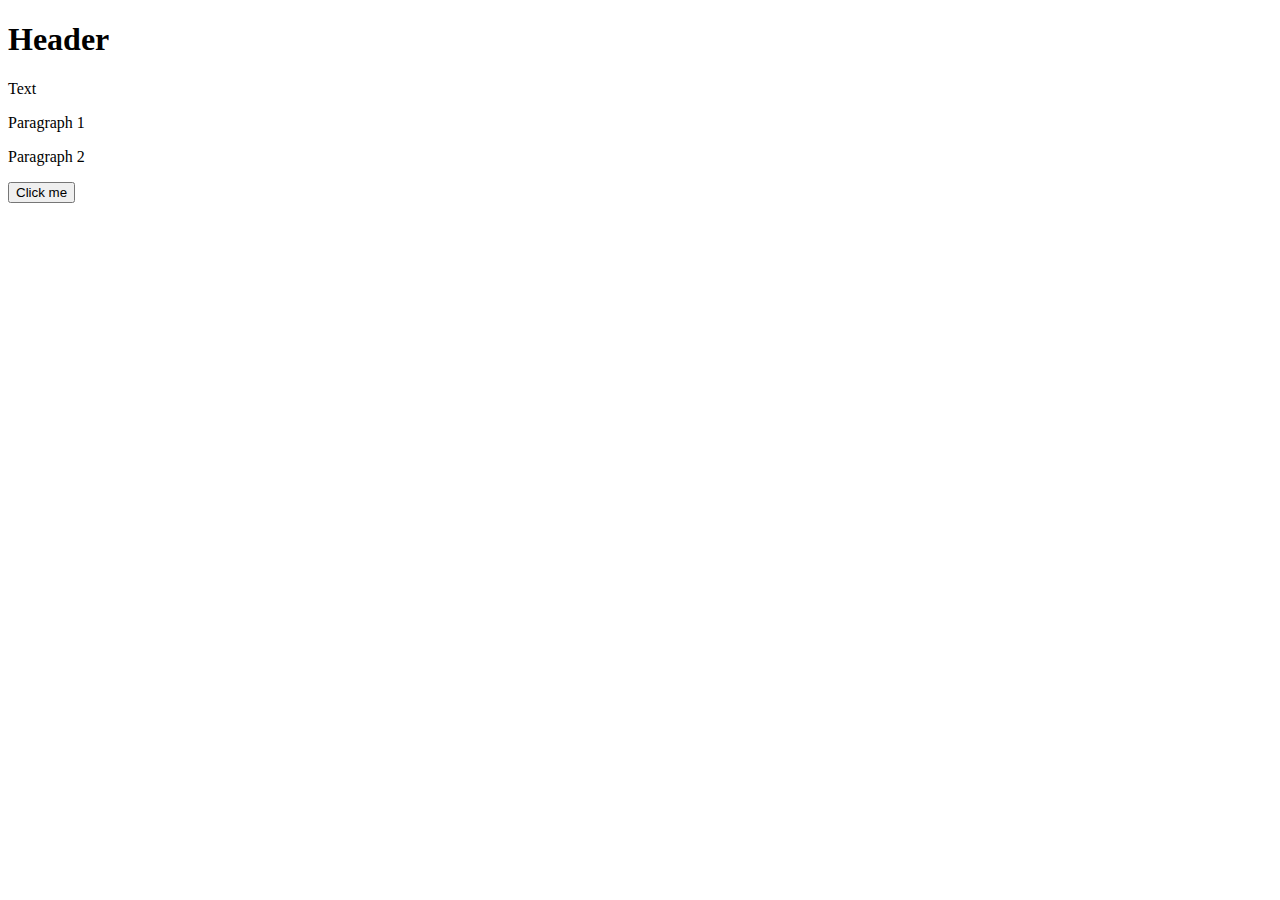
==== index.html @ 9f28cdc3 "root" ====
<!DOCTYPE html>
<html>
    <head>
        <meta charset="utf-8" />
        <title>My first page</title>
    </head>

    <body>
        <h1 title="Hello">Header</h1>
        <p type="text">Text</p>
        <div>
            <p>Paragraph 1</p>
            <p>Paragraph 2</p>
        </div>
        <button>Click me</button>
    </body>
    
</html>
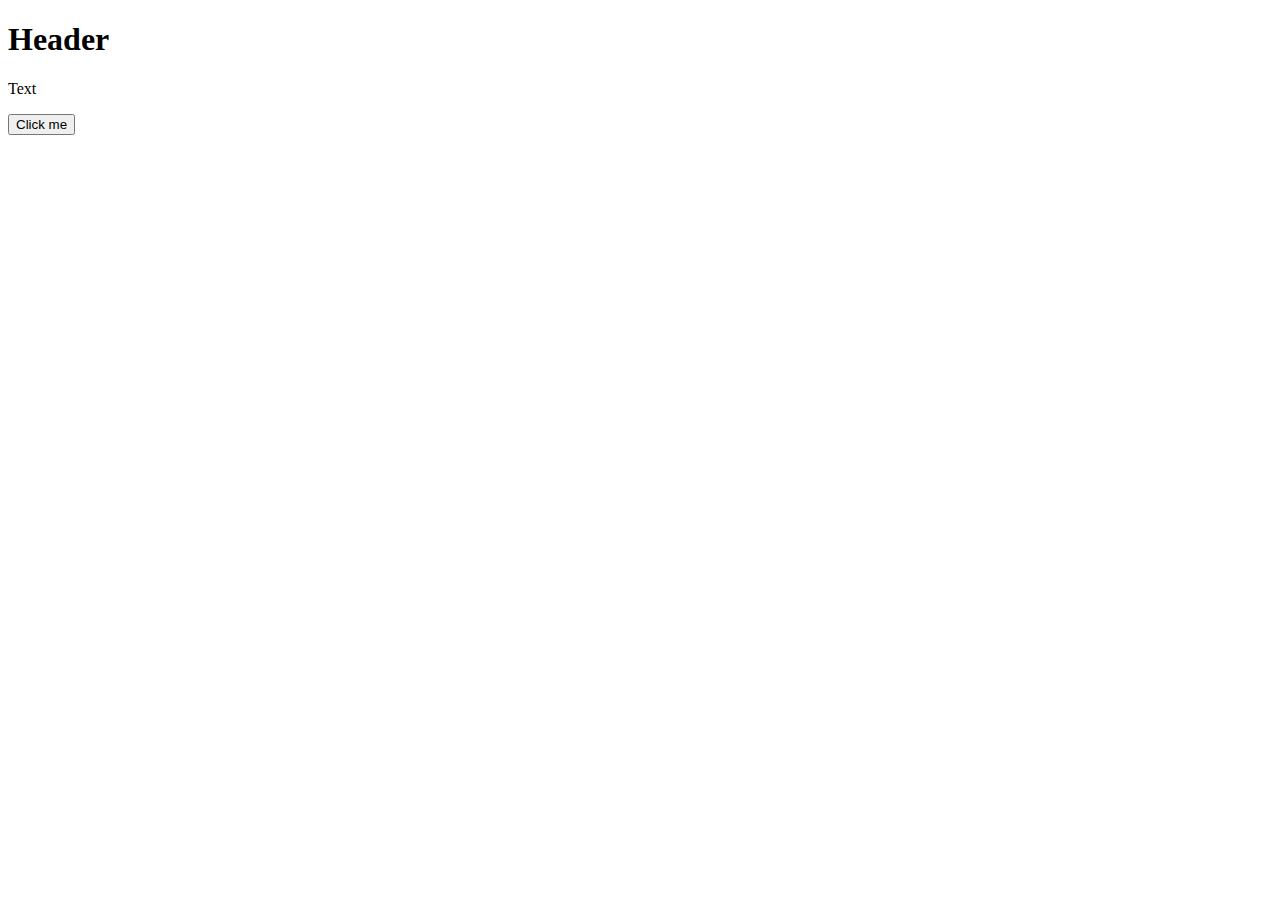
==== commit 967c22a0: "delete div" ====
--- a/index.html
+++ b/index.html
@@ -8,11 +8,7 @@
     <body>
         <h1 title="Hello">Header</h1>
         <p type="text">Text</p>
-        <div>
-            <p>Paragraph 1</p>
-            <p>Paragraph 2</p>
-        </div>
         <button>Click me</button>
     </body>
-    
+
 </html>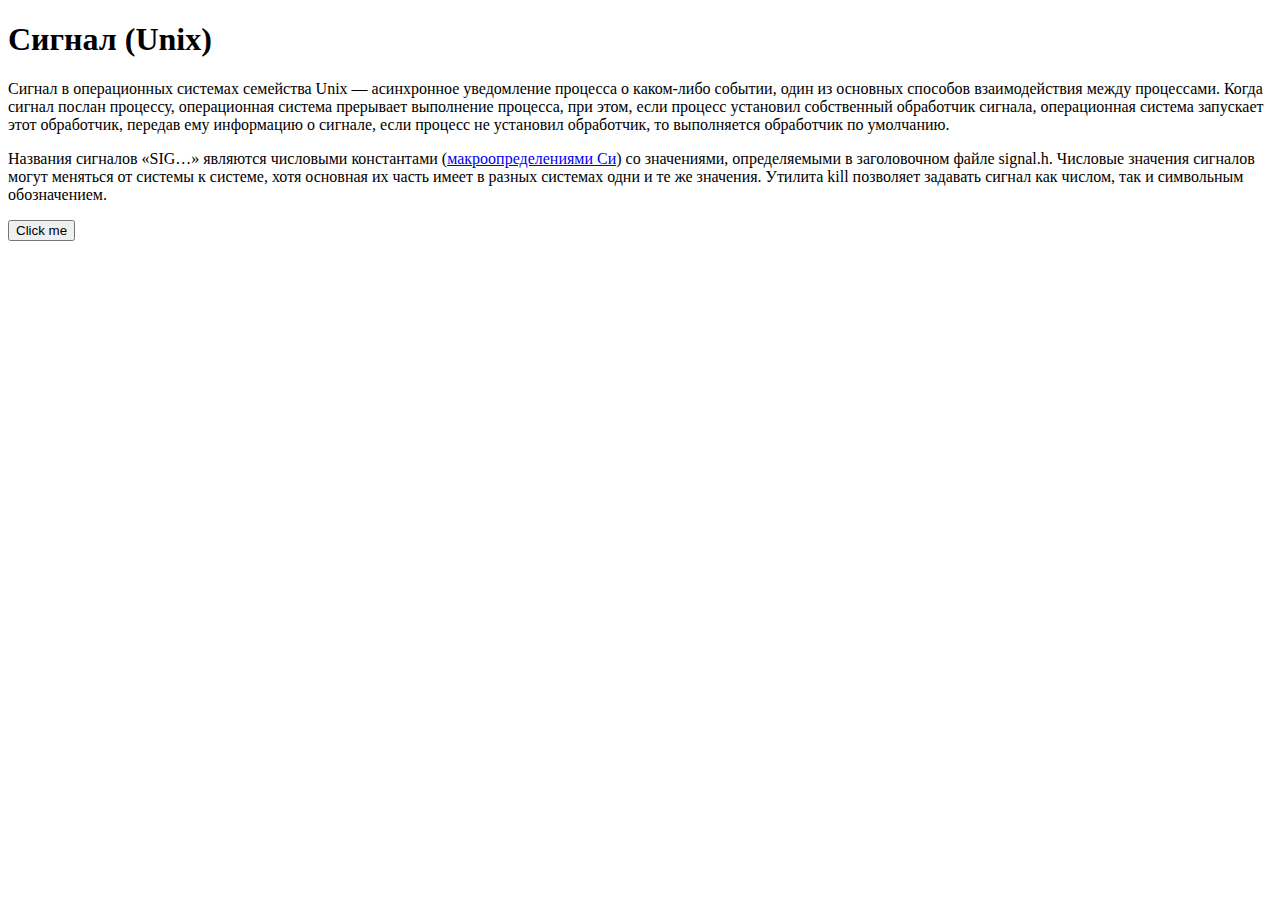
==== commit cc22ac46: "first page" ====
--- a/index.html
+++ b/index.html
@@ -1,14 +1,29 @@
 <!DOCTYPE html>
 <html>
-    <head>
-        <meta charset="utf-8" />
-        <title>My first page</title>
-    </head>
+  <head>
+    <meta charset="utf-8" />
+    <title>My first page</title>
+  </head>
 
-    <body>
-        <h1 title="Hello">Header</h1>
-        <p type="text">Text</p>
-        <button>Click me</button>
-    </body>
-
-</html>+  <body>
+    <h1 title="Сигнал (Unix)">Сигнал (Unix)</h1>
+    <p type="text">
+      Сигнал в операционных системах семейства Unix — асинхронное уведомление
+      процесса о каком-либо событии, один из основных способов взаимодействия
+      между процессами. Когда сигнал послан процессу, операционная система
+      прерывает выполнение процесса, при этом, если процесс установил
+      собственный обработчик сигнала, операционная система запускает этот
+      обработчик, передав ему информацию о сигнале, если процесс не установил
+      обработчик, то выполняется обработчик по умолчанию.
+    </p>
+    <p>
+      Названия сигналов «SIG…» являются числовыми константами
+      (<a href="https://ru.wikipedia.org/wiki/Макрокоманда">макроопределениями Си</a>) со значениями, определяемыми в заголовочном файле
+      signal.h. Числовые значения сигналов могут меняться от системы к системе,
+      хотя основная их часть имеет в разных системах одни и те же значения.
+      Утилита kill позволяет задавать сигнал как числом, так и символьным
+      обозначением.
+    </p>
+    <button>Click me</button>
+  </body>
+</html>
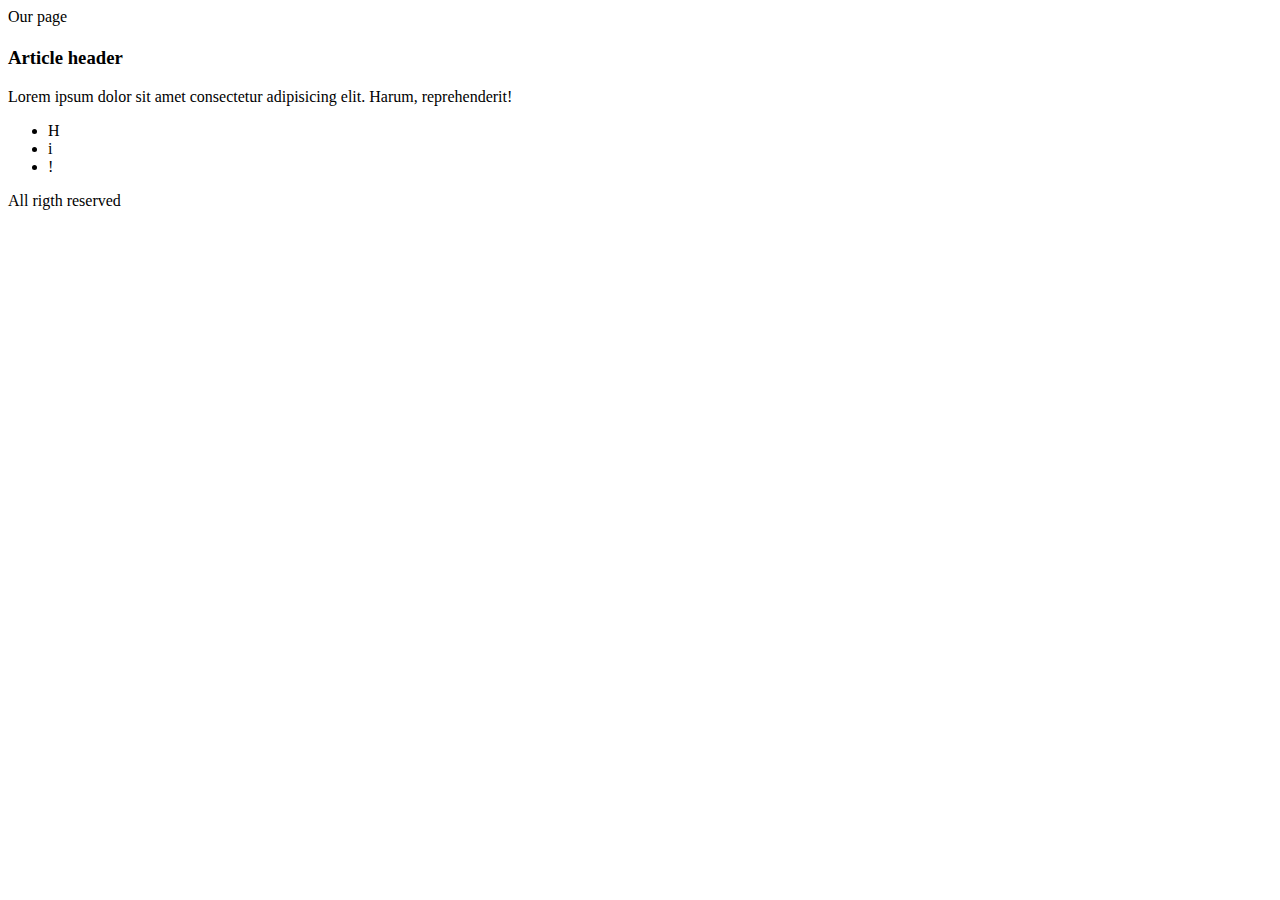
==== commit 234a956d: "new page" ====
--- a/index.html
+++ b/index.html
@@ -1,29 +1,29 @@
 <!DOCTYPE html>
-<html>
+<html lang="en">
   <head>
-    <meta charset="utf-8" />
-    <title>My first page</title>
+    <meta charset="UTF-8" />
+    <meta name="viewport" content="width=device-width, initial-scale=1.0" />
+    <title>Document</title>
   </head>
-
   <body>
-    <h1 title="Сигнал (Unix)">Сигнал (Unix)</h1>
-    <p type="text">
-      Сигнал в операционных системах семейства Unix — асинхронное уведомление
-      процесса о каком-либо событии, один из основных способов взаимодействия
-      между процессами. Когда сигнал послан процессу, операционная система
-      прерывает выполнение процесса, при этом, если процесс установил
-      собственный обработчик сигнала, операционная система запускает этот
-      обработчик, передав ему информацию о сигнале, если процесс не установил
-      обработчик, то выполняется обработчик по умолчанию.
-    </p>
-    <p>
-      Названия сигналов «SIG…» являются числовыми константами
-      (<a href="https://ru.wikipedia.org/wiki/Макрокоманда">макроопределениями Си</a>) со значениями, определяемыми в заголовочном файле
-      signal.h. Числовые значения сигналов могут меняться от системы к системе,
-      хотя основная их часть имеет в разных системах одни и те же значения.
-      Утилита kill позволяет задавать сигнал как числом, так и символьным
-      обозначением.
-    </p>
-    <button>Click me</button>
+    <header>Our page</header>
+    <main>
+      <h1></h1>
+      <section>
+        <article>
+          <h3>Article header</h3>
+          <p>
+            Lorem ipsum dolor sit amet consectetur adipisicing elit. Harum,
+            reprehenderit!
+          </p>
+        </article>
+      </section>
+      <ul>
+        <li>H</li>
+        <li>i</li>
+        <li>!</li>
+      </ul>
+    </main>
+    <footer>All rigth reserved</footer>
   </body>
 </html>
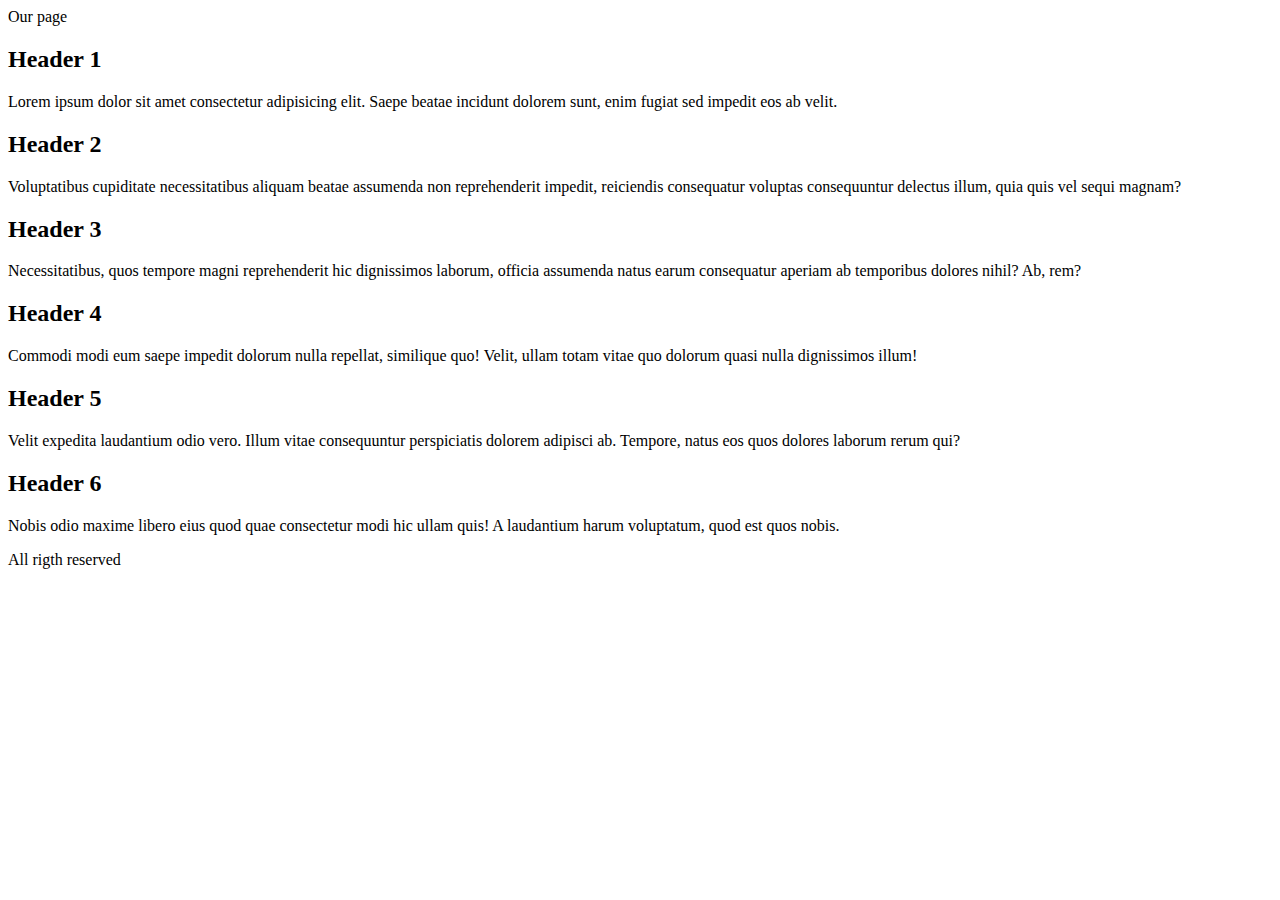
==== commit 0df565e2: "add styles" ====
--- a/index.html
+++ b/index.html
@@ -4,25 +4,35 @@
     <meta charset="UTF-8" />
     <meta name="viewport" content="width=device-width, initial-scale=1.0" />
     <title>Document</title>
+    <link rel="stylesheet" href="./style.css">
   </head>
   <body>
     <header>Our page</header>
     <main>
-      <h1></h1>
-      <section>
-        <article>
-          <h3>Article header</h3>
-          <p>
-            Lorem ipsum dolor sit amet consectetur adipisicing elit. Harum,
-            reprehenderit!
-          </p>
-        </article>
-      </section>
-      <ul>
-        <li>H</li>
-        <li>i</li>
-        <li>!</li>
-      </ul>
+     <article>
+        <h2>Header 1</h2>
+        <p class="textColor">Lorem ipsum dolor sit amet consectetur adipisicing elit. Saepe beatae incidunt dolorem sunt, enim fugiat sed impedit eos ab velit.</p>
+     </article>
+     <article>
+        <h2 class="textColor">Header 2</h2>
+        <p>Voluptatibus cupiditate necessitatibus aliquam beatae assumenda non reprehenderit impedit, reiciendis consequatur voluptas consequuntur delectus illum, quia quis vel sequi magnam?</p>
+     </article>
+     <article>
+        <h2>Header 3</h2>
+        <p>Necessitatibus, quos tempore magni reprehenderit hic dignissimos laborum, officia assumenda natus earum consequatur aperiam ab temporibus dolores nihil? Ab, rem?</p>
+     </article>
+     <article>
+        <h2>Header 4</h2>
+        <p>Commodi modi eum saepe impedit dolorum nulla repellat, similique quo! Velit, ullam totam vitae quo dolorum quasi nulla dignissimos illum!</p>
+     </article>
+     <article>
+        <h2>Header 5</h2>
+        <p>Velit expedita laudantium odio vero. Illum vitae consequuntur perspiciatis dolorem adipisci ab. Tempore, natus eos quos dolores laborum rerum qui?</p>
+     </article>
+     <article>
+        <h2>Header 6</h2>
+        <p id="lastOne">Nobis odio maxime libero eius quod quae consectetur modi hic ullam quis! A laudantium harum voluptatum, quod est quos nobis.</p>
+     </article>
     </main>
     <footer>All rigth reserved</footer>
   </body>
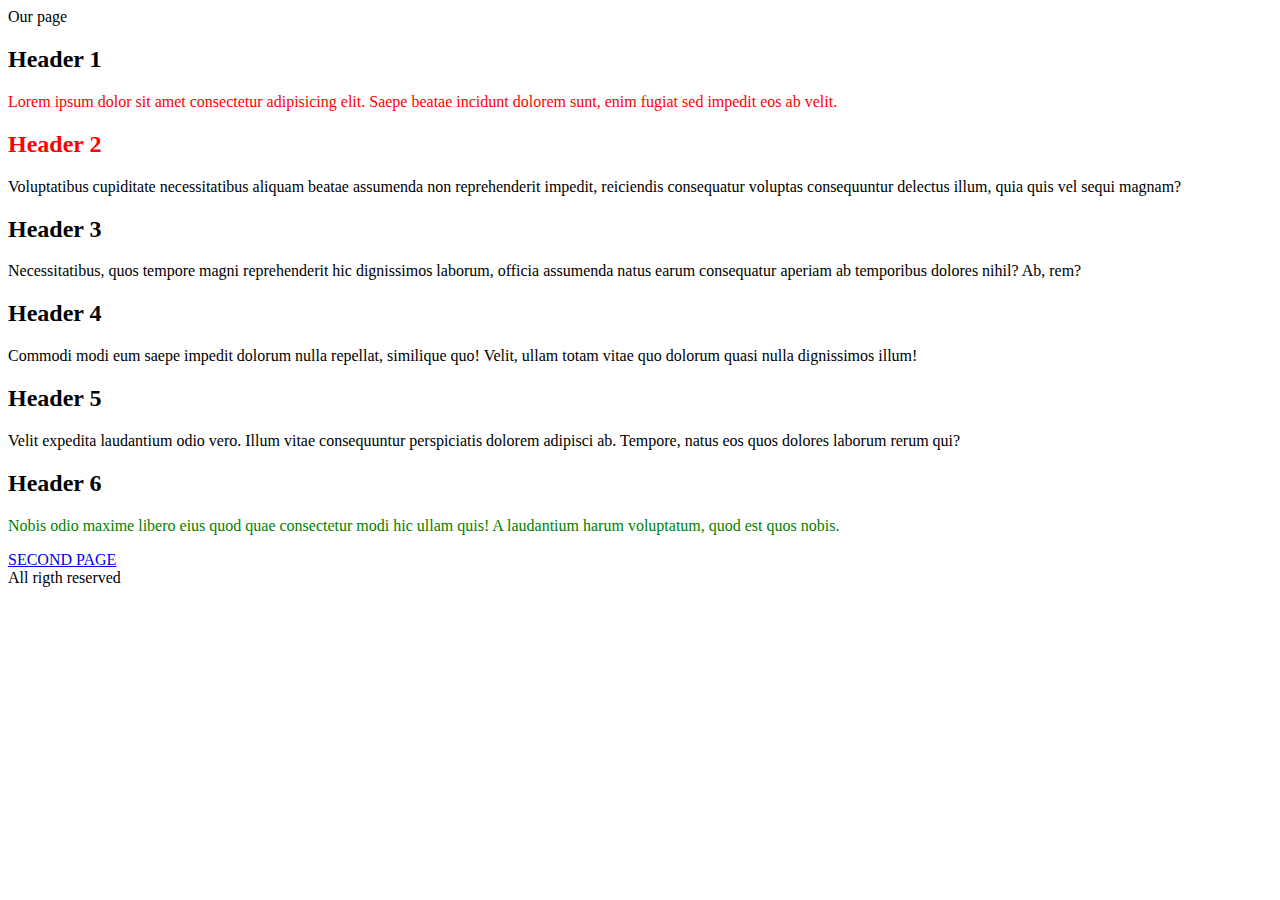
==== commit 64717694: "add new styles" ====
--- a/index.html
+++ b/index.html
@@ -33,6 +33,7 @@
         <h2>Header 6</h2>
         <p id="lastOne">Nobis odio maxime libero eius quod quae consectetur modi hic ullam quis! A laudantium harum voluptatum, quod est quos nobis.</p>
      </article>
+     <a href="./index1.html">SECOND PAGE</a>
     </main>
     <footer>All rigth reserved</footer>
   </body>
--- a/style.css
+++ b/style.css
@@ -0,0 +1,27 @@
+.textColor {
+color: red;
+}
+
+#lastOne {
+    color: green;
+}
+
+#firstP1 {
+    color: blue;
+}
+
+.firstP {
+    color: red;
+    background-color: rgb(143, 143, 208);
+}
+
+
+
+.secondP {
+    color: hotpink;
+    background-color: burlywood;
+}
+
+.secondP1 {
+    color: darkgreen;
+}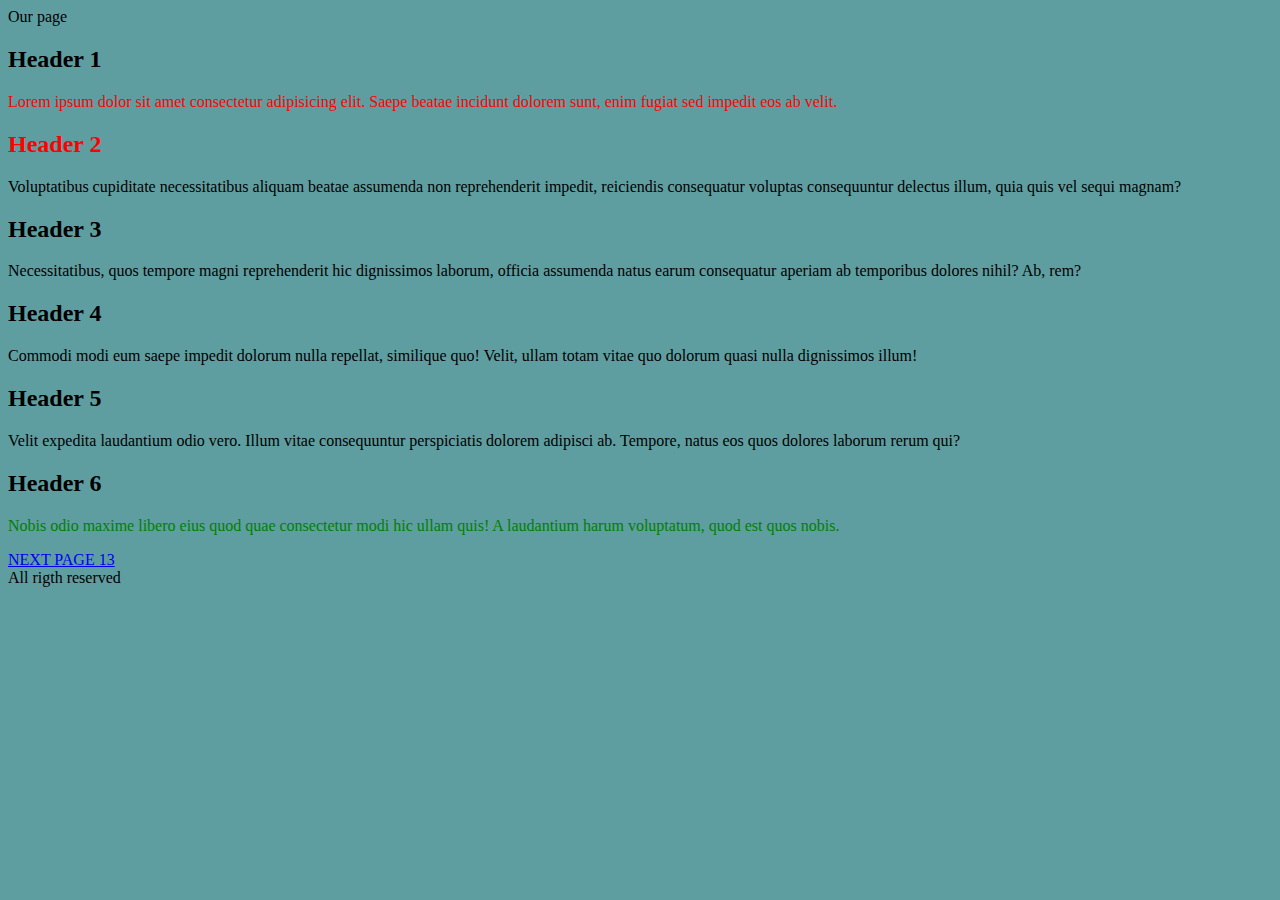
==== commit a14d4a7e: "new styles" ====
--- a/index.html
+++ b/index.html
@@ -33,7 +33,7 @@
         <h2>Header 6</h2>
         <p id="lastOne">Nobis odio maxime libero eius quod quae consectetur modi hic ullam quis! A laudantium harum voluptatum, quod est quos nobis.</p>
      </article>
-     <a href="./index1.html">SECOND PAGE</a>
+     <a href="./index13.html">NEXT PAGE 13</a>
     </main>
     <footer>All rigth reserved</footer>
   </body>
--- a/style.css
+++ b/style.css
@@ -1,3 +1,8 @@
+body {
+    background-color: cadetblue;
+}
+
+
 .textColor {
 color: red;
 }
@@ -24,4 +29,18 @@
 
 .secondP1 {
     color: darkgreen;
-}+}
+
+.firstDiv {
+    background-color: burlywood;
+    padding: 30px;
+    margin: 10px;
+    border: 3px solid blue;
+}
+
+.secondDiv {
+    background-color: burlywood;
+    padding: 30px;
+    margin: 10px;
+    border: 3px solid blue
+}
